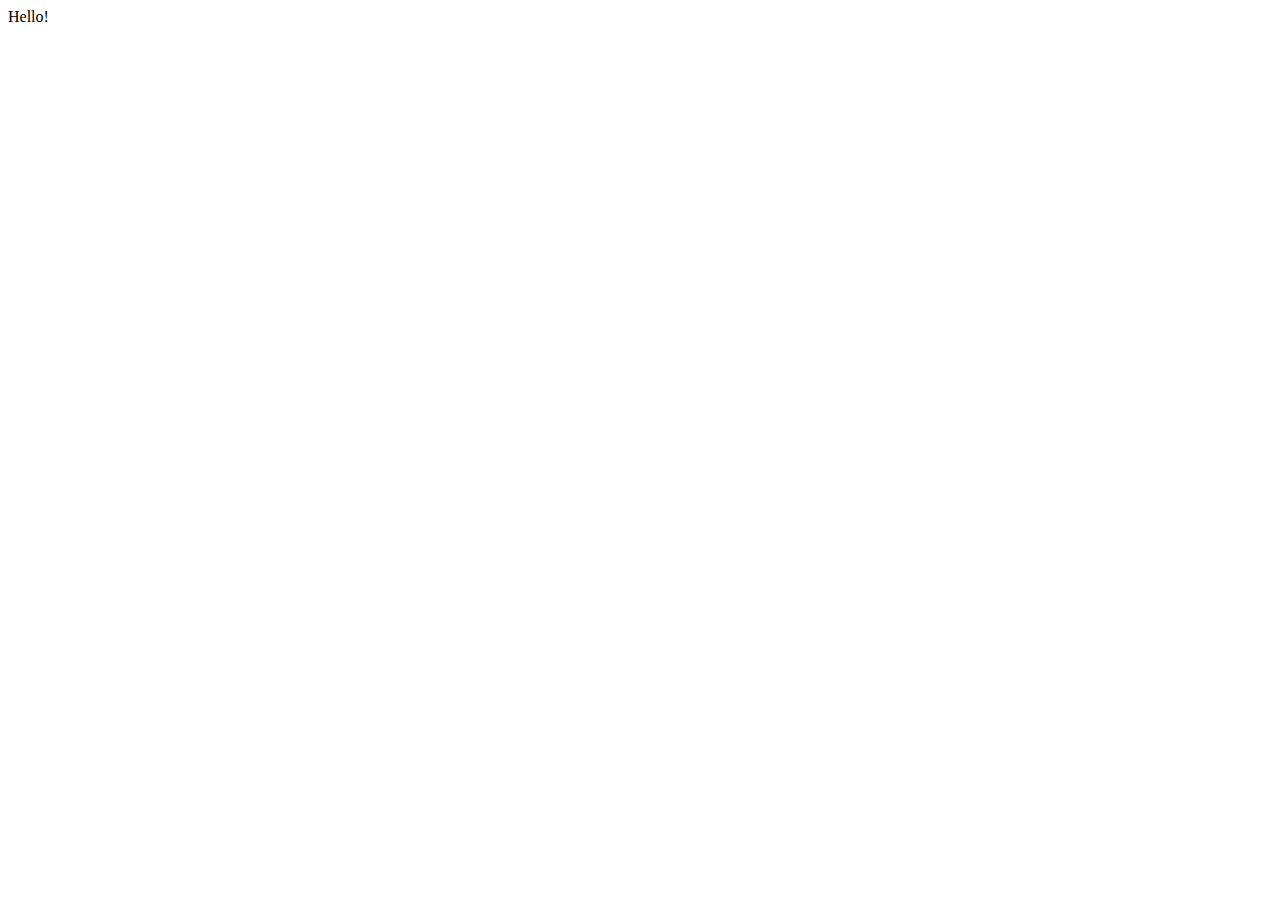
==== index.html @ c3b0fefd "Initial commit" ====
<!DOCTYPE html>
<html lang="en">
<head>
    <meta charset="UTF-8">
    <meta name="viewport" content="width=device-width, initial-scale=1.0">
    <title>Document</title>
</head>
<body>
    Hello!
</body>
</html>
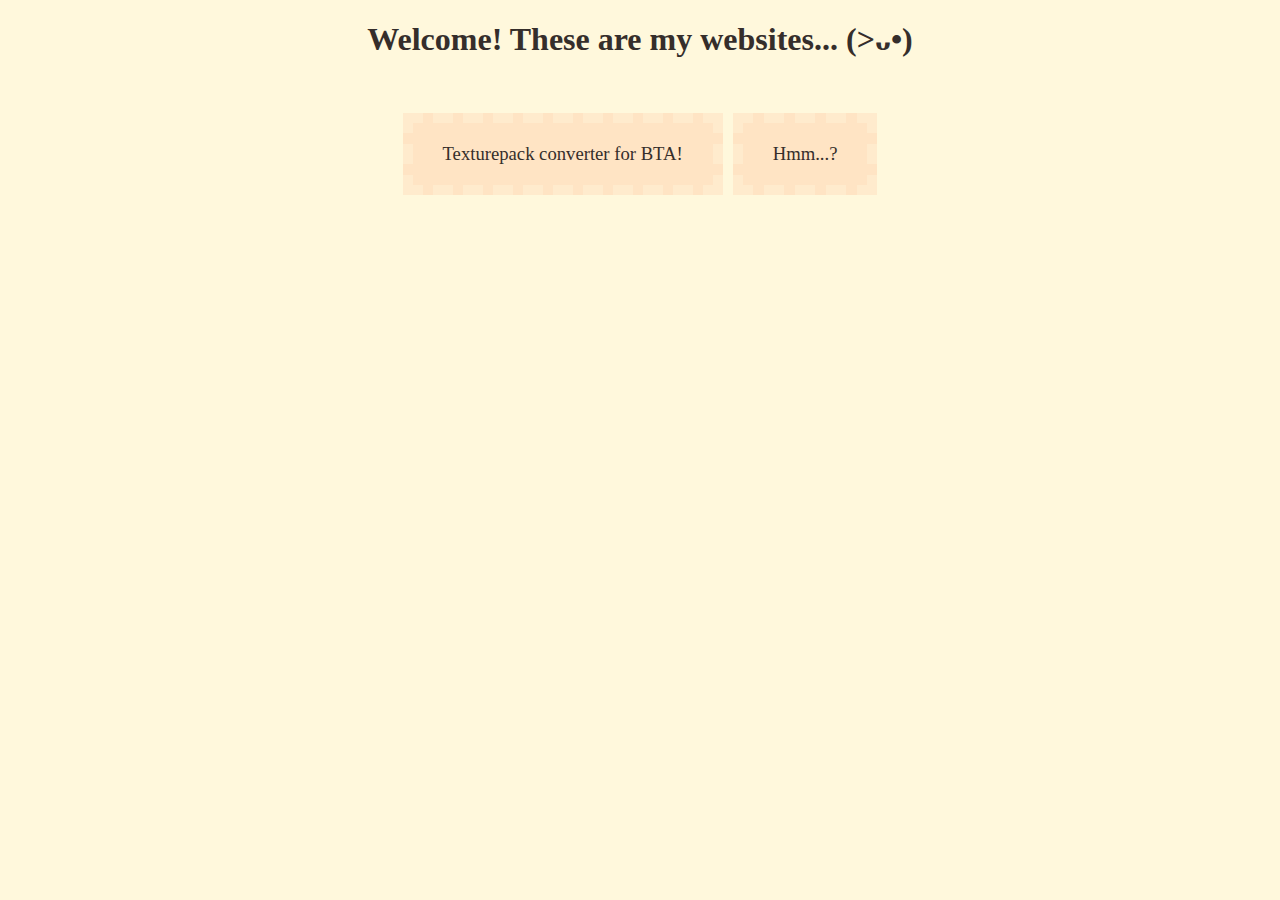
==== commit 2ab9ff8b: "More stuff" ====
--- a/index.html
+++ b/index.html
@@ -1,11 +1,22 @@
 <!DOCTYPE html>
 <html lang="en">
+
 <head>
     <meta charset="UTF-8">
     <meta name="viewport" content="width=device-width, initial-scale=1.0">
-    <title>Document</title>
+    <title>La Creatura</title>
+
+    <link rel="stylesheet" href="style.css">
 </head>
+
 <body>
-    Hello!
+    <h1>Welcome! These are my websites... (>ᴗ•)</h1>
+
+    <div id="sites">
+        <a href="converter.html">Texturepack converter for BTA!</a>
+
+        <a href="hmm.html">Hmm...?</a>
+    </div>
 </body>
+
 </html>--- a/style.css
+++ b/style.css
@@ -0,0 +1,92 @@
+* {
+    box-sizing: border-box;
+}
+
+body {
+    margin: 0;
+    font-family: 'Comic Sans MS';
+    background-color: cornsilk;
+    color: rgb(53, 46, 43);
+}
+
+input, select {
+    font-family: 'Comic Sans MS';
+    margin: 1px;
+}
+
+input::-webkit-file-upload-button {
+    font-family: 'Comic Sans MS';
+}
+
+h1 {
+    font-family: 'Trebuchet MS';
+    text-align: center;
+    margin-bottom: 50px;
+}
+
+h3 {
+    font-family: 'Trebuchet MS';
+    text-align: center;
+}
+
+a {
+    color: lightsalmon;
+    text-decoration: unset;
+
+    transition: color 0.5s;
+}
+
+a:hover {
+    color: blueviolet;
+    text-decoration: underline;
+}
+
+#flexbox {
+    display: flex;
+    justify-content: center;
+}
+
+#hidden {
+    color: rgba(0, 0, 0, 0);
+    position: fixed;
+    top: 50%;
+    left: calc(50% - 3em);
+    padding: 10px;
+    cursor: default;
+}
+
+#footer {
+    padding: 10px 0px;
+    width: 100%;
+    position: fixed;
+    left: 0;
+    bottom: 0;
+    text-align: center;
+}
+
+#sites {
+    display: flex;
+    justify-content: center;
+}
+
+#sites a {
+    border: 10px dashed blanchedalmond;
+    background-color: bisque;
+    color: unset;
+    text-decoration: unset;
+
+    font-size: 14pt;
+
+    width: max-content;
+    padding: 20px 30px;
+    margin: 5px;
+
+    transition-property: border, background-color, color;
+    transition-duration: 0.3s;
+}
+
+#sites a:hover {
+    border: 10px dashed papayawhip;
+    background-color: blanchedalmond;
+    color: rgb(88, 75, 69);
+}